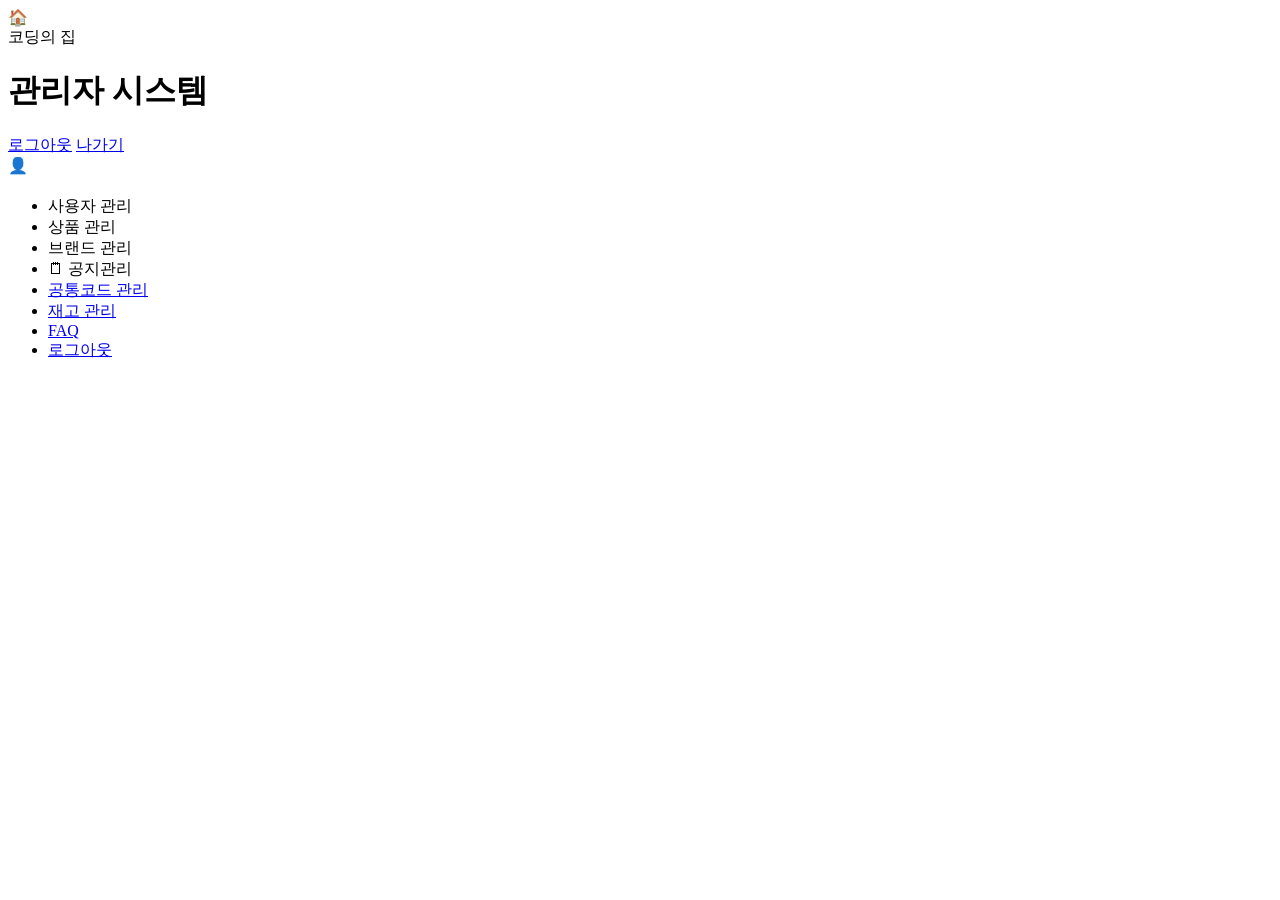
==== src/main/resources/templates/layout/admin-layout.html @ 216d0255 "feat : entity 통합으로 관리자 페이지 구조 변경" ====
<!DOCTYPE html>
<html xmlns:th="http://www.thymeleaf.org"
      xmlns:layout="http://www.ultraq.net.nz/thymeleaf/layout" xmlns:sec="http://www.w3.org/1999/xhtml"
      lang="ko">
<head>
    <meta charset="UTF-8">
    <meta name="viewport" content="width=device-width, initial-scale=1.0">
    <title layout:title-pattern="$CONTENT_TITLE - 관리자 시스템">관리자 시스템</title>
    <link rel="stylesheet" th:href="@{/css/admin-common.css}">
    <th:block layout:fragment="extra-css">
        <!-- 각 페이지별 추가 CSS는 여기에 -->
    </th:block>
</head>
<body>
    <!-- Header -->
    <header class="header">
        <div class="logo-section">
            <div class="logo">🏠</div>
            <span class="brand-text">코딩의 집</span>
            <h1 class="page-title">관리자 시스템</h1>
        </div>
        <div class="header-actions">
            <a href="#" class="btn">로그아웃</a>
            <a href="#" class="btn">나가기</a>
        </div>
    </header>

    <div class="main-container">
        <!-- Sidebar -->
        <aside class="sidebar">
            <div class="admin-profile">
                <div class="admin-avatar">👤</div>
                <div class="admin-info">
                    <h4 th:text="${#authentication.getPrincipal().name}"></h4><!-- 화면에 실제 이름 표시 -->
                    <p sec:authentication="name"></p>                 <!-- 로그인 ID(email) 표시 -->

                </div>
            </div>
            
            <nav>
                <ul class="menu-list">
                    <li>
                        <a th:href="@{/api/admin/users}"
                           th:class="${#httpServletRequest != null and #strings.contains(#httpServletRequest.requestURI, '/users') ? 'active' : ''}">
                            사용자 관리
                        </a>
                    </li>
                    <li>
                        <a th:href="@{/api/admin/products}"
                           th:class="${#httpServletRequest != null and #strings.contains(#httpServletRequest.requestURI, '/products') ? 'active' : ''}">
                            상품 관리
                        </a>
                    </li>
                    <li>
                        <a th:href="@{/api/admin/brands}"
                           th:class="${#httpServletRequest != null and #strings.contains(#httpServletRequest.requestURI, '/brands') ? 'active' : ''}">
                            브랜드 관리
                        </a>
                    </li>
                    <li>
                        <a th:href="@{/api/admin/notices}"
                           th:class="${#httpServletRequest != null and #strings.contains(#httpServletRequest.requestURI, '/notices') ? 'active' : ''}">
                            🗒 공지관리
                        </a>
                    </li>
                    <li><a href="#">공통코드 관리</a></li>
                    <li><a href="#">재고 관리</a></li>
                    <li><a href="#">FAQ</a></li>
                    <li><a href="#">로그아웃</a></li>
                </ul>
            </nav>
        </aside>

        <!-- Main Content -->
        <main class="content">
            <!-- Content Header Fragment -->
            <div layout:fragment="content-header" class="content-header">
                <!-- 각 페이지별 헤더 내용이 여기에 들어갑니다 -->
            </div>

            <!-- Main Content Fragment -->
            <div layout:fragment="content">
                <!-- 각 페이지의 메인 내용이 여기에 들어갑니다 -->
            </div>
        </main>
    </div>

    <!-- Footer (필요시) -->
    <footer layout:fragment="footer">
        <!-- 푸터 내용이 있다면 여기에 -->
    </footer>

    <th:block layout:fragment="extra-scripts">
        <!-- 각 페이지별 추가 JavaScript는 여기에 -->
    </th:block>
</body>
</html>
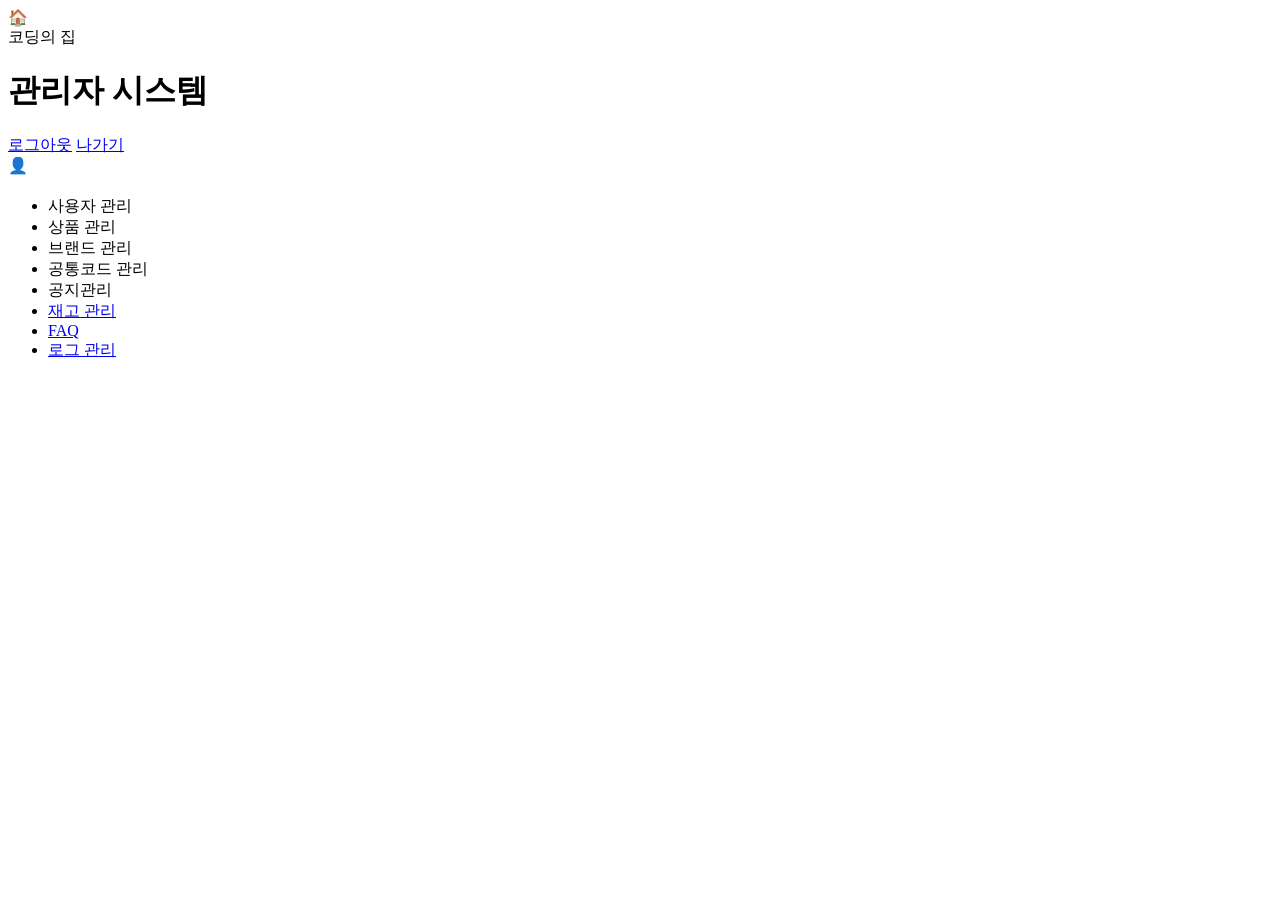
==== commit 5cad2d18: "feat : Admin 공통코드 관리 페이지" ====
--- a/src/main/resources/templates/layout/admin-layout.html
+++ b/src/main/resources/templates/layout/admin-layout.html
@@ -58,15 +58,20 @@
                         </a>
                     </li>
                     <li>
+                        <a th:href="@{/api/admin/common-code}"
+                           th:class="${#httpServletRequest != null and #strings.contains(#httpServletRequest.requestURI, '/common-code') ? 'active' : ''}">
+                            공통코드 관리
+                        </a>
+                    </li>
+                    <li>
                         <a th:href="@{/api/admin/notices}"
                            th:class="${#httpServletRequest != null and #strings.contains(#httpServletRequest.requestURI, '/notices') ? 'active' : ''}">
-                            🗒 공지관리
+                            공지관리
                         </a>
                     </li>
-                    <li><a href="#">공통코드 관리</a></li>
                     <li><a href="#">재고 관리</a></li>
                     <li><a href="#">FAQ</a></li>
-                    <li><a href="#">로그아웃</a></li>
+                    <li><a href="#">로그 관리</a></li>
                 </ul>
             </nav>
         </aside>
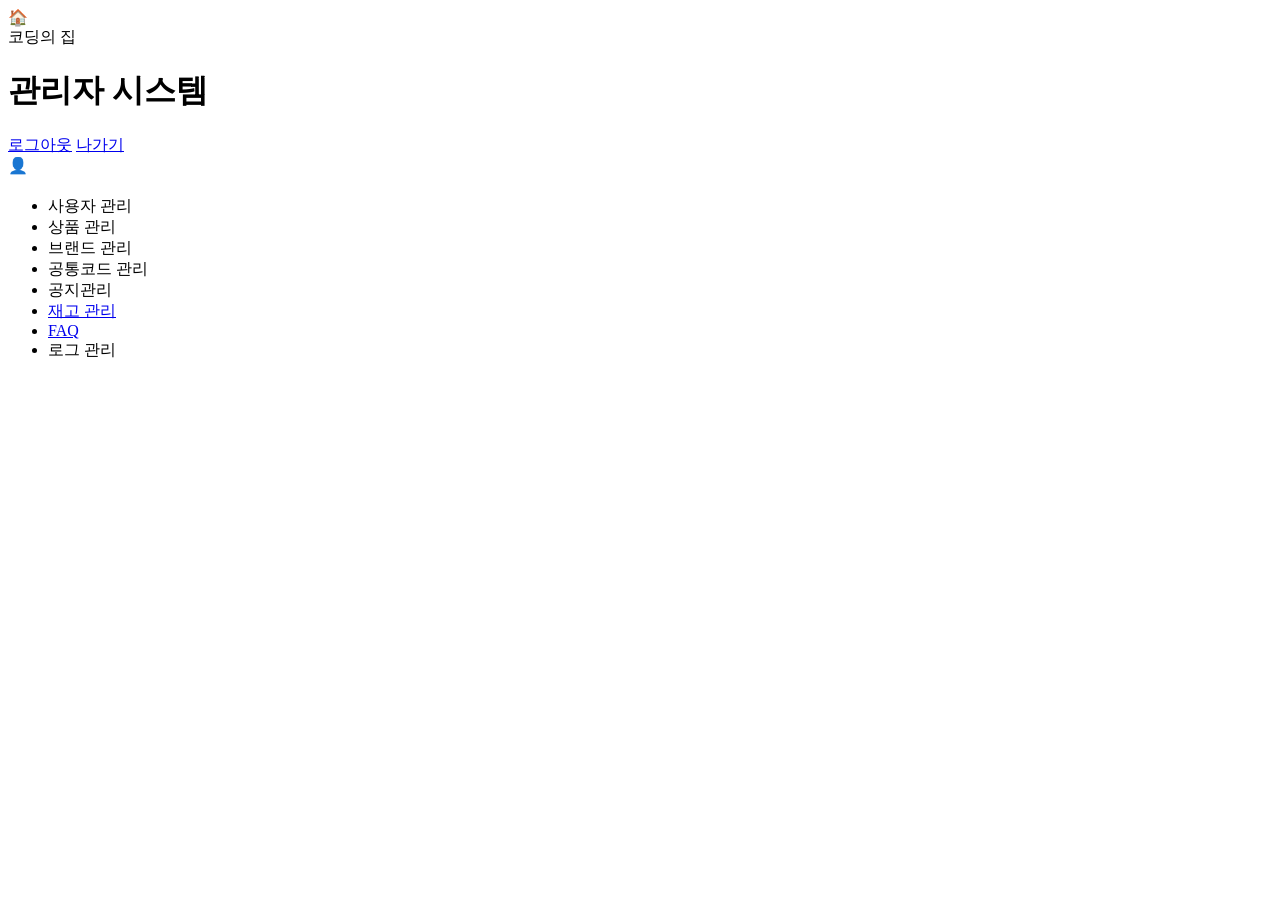
==== commit a498c3fe: "refactor : 관리자 화면 변경/ 경로 수정" ====
--- a/src/main/resources/templates/layout/admin-layout.html
+++ b/src/main/resources/templates/layout/admin-layout.html
@@ -71,7 +71,12 @@
                     </li>
                     <li><a href="#">재고 관리</a></li>
                     <li><a href="#">FAQ</a></li>
-                    <li><a href="#">로그 관리</a></li>
+                    <li>
+                        <a th:href="@{/api/admin/Log}"
+                           th:class="${#httpServletRequest != null and #strings.contains(#httpServletRequest.requestURI, '/log') ? 'active' : ''}">
+                            로그 관리
+                        </a>
+                    </li>
                 </ul>
             </nav>
         </aside>
